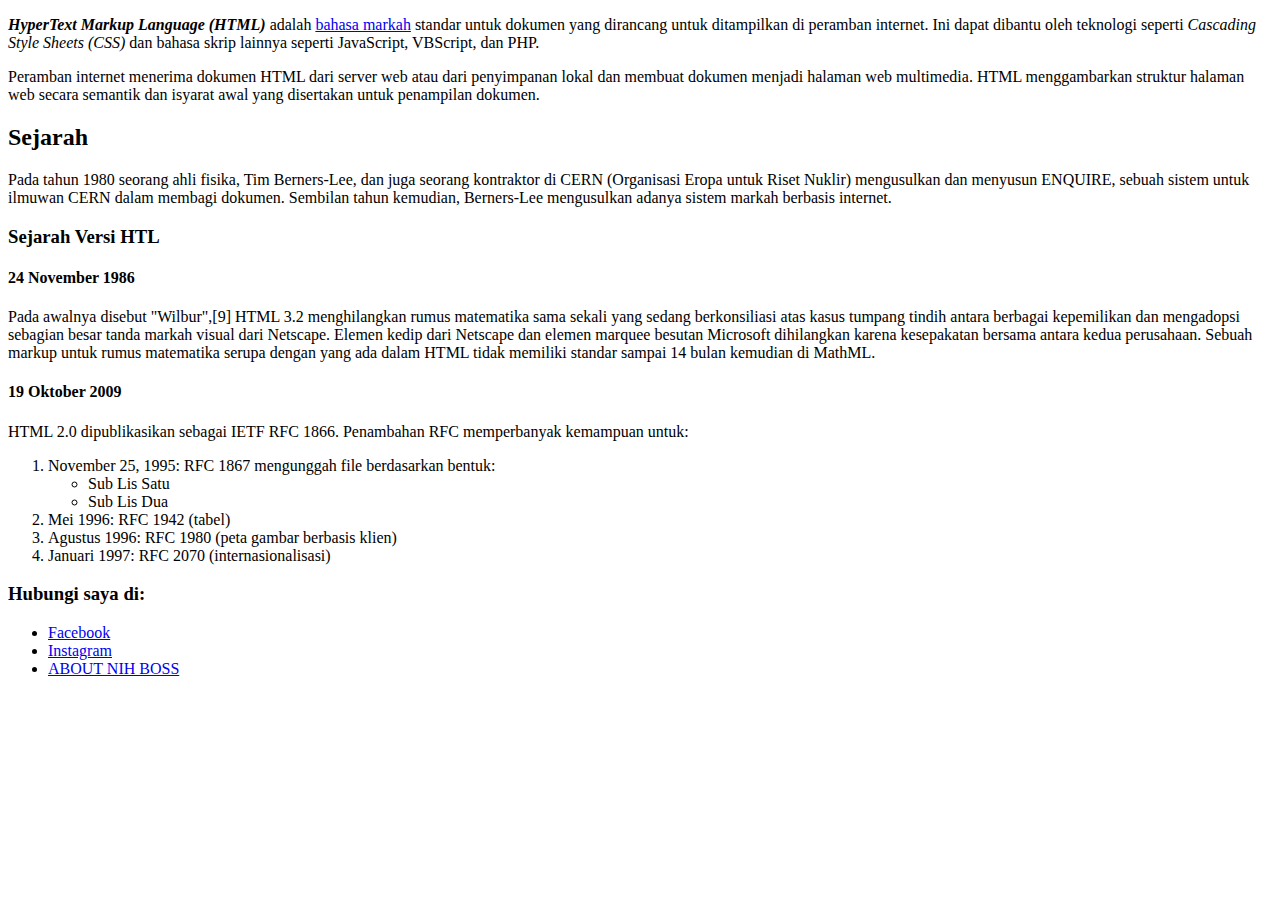
==== index.html @ 9989adc0 "feat: tambah halaman about" ====
<!DOCTYPE html>
<html lang="en">
<head>
    <meta charset="UTF-8">
    <meta name="viewport" content="width=device-width, initial-scale=1.0">
    <title>Revo Belajar HTML</title>
</head>
<body>
    <p><b><i>HyperText Markup Language (HTML)</i></b> adalah <a href="https://id.wikipedia.org/wiki/Bahasa_markah">bahasa markah</a> standar untuk dokumen yang dirancang untuk ditampilkan di peramban internet. Ini dapat dibantu oleh teknologi seperti <i>Cascading Style Sheets (CSS)</i> dan bahasa skrip lainnya seperti JavaScript, VBScript, dan PHP.</p>

    </p>Peramban internet menerima dokumen HTML dari server web atau dari penyimpanan lokal dan membuat dokumen menjadi halaman web multimedia. HTML menggambarkan struktur halaman web secara semantik dan isyarat awal yang disertakan untuk penampilan dokumen.</p>

    <h2>Sejarah</h2>
    <p>Pada tahun 1980 seorang ahli fisika, Tim Berners-Lee, dan juga seorang kontraktor di CERN (Organisasi Eropa untuk Riset Nuklir) mengusulkan dan menyusun ENQUIRE, sebuah sistem untuk ilmuwan CERN dalam membagi dokumen. Sembilan tahun kemudian, Berners-Lee mengusulkan adanya sistem markah berbasis internet.</p>

    <h3>Sejarah Versi HTL</h3>
    <h4>24 November 1986</h4>
    <p>Pada awalnya disebut "Wilbur",[9] HTML 3.2 menghilangkan rumus matematika sama sekali yang sedang berkonsiliasi atas kasus tumpang tindih antara berbagai kepemilikan dan mengadopsi sebagian besar tanda markah visual dari Netscape. Elemen kedip dari Netscape dan elemen marquee besutan Microsoft dihilangkan karena kesepakatan bersama antara kedua perusahaan. Sebuah markup untuk rumus matematika serupa dengan yang ada dalam HTML tidak memiliki standar sampai 14 bulan kemudian di MathML.</p>

    <h4>19 Oktober 2009</h4>
    <p>HTML 2.0 dipublikasikan sebagai IETF RFC 1866. Penambahan RFC memperbanyak kemampuan untuk:
        <ol>
            <li>November 25, 1995: RFC 1867 mengunggah file berdasarkan bentuk:
                <ul>
                    <li>Sub Lis Satu</li>
                    <li>Sub Lis Dua</li>
                </ul>
            </li>
            <li>Mei 1996: RFC 1942 (tabel)</li>
            <li>Agustus 1996: RFC 1980 (peta gambar berbasis klien)</li>
            <li>Januari 1997: RFC 2070 (internasionalisasi)</li>
        </ol>
    </p>

    <h3>Hubungi saya di:</h3>
    <p>
        <ul>
            <li><a href="http://facebook.com">Facebook</a></li>
            <li><a href="http://instagram.com">Instagram</a></li>
            <li><a href="about.html">ABOUT NIH BOSS</a></li>
        </ul>
    </p>
</body>
</html>
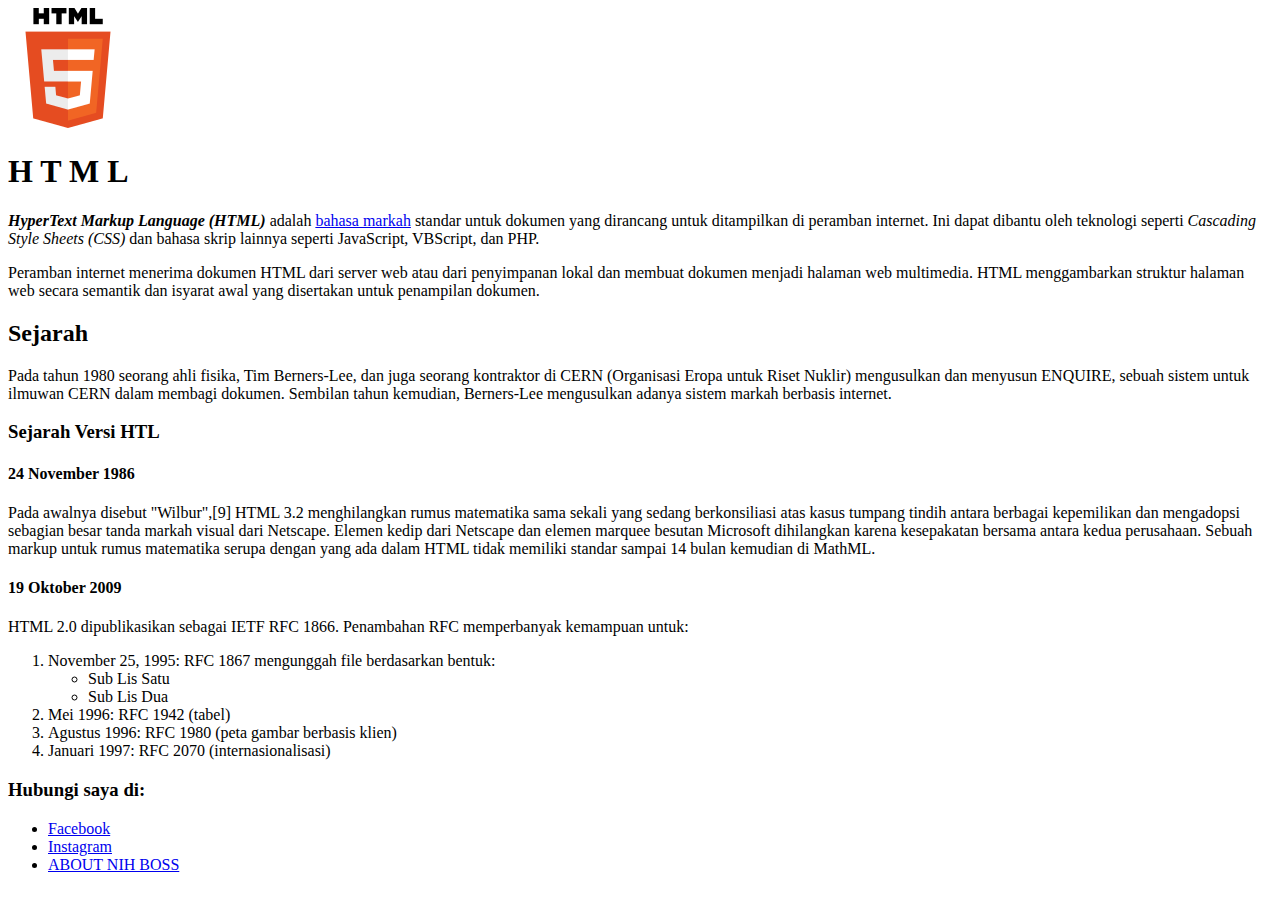
==== commit d3aa8ea8: "feat: tambah folder image dan isinya" ====
--- a/index.html
+++ b/index.html
@@ -6,6 +6,10 @@
     <title>Revo Belajar HTML</title>
 </head>
 <body>
+    <img src="img/logo HTML.png"
+            alt="Logo HTML">
+
+    <h1>H T M L</h1>
     <p><b><i>HyperText Markup Language (HTML)</i></b> adalah <a href="https://id.wikipedia.org/wiki/Bahasa_markah">bahasa markah</a> standar untuk dokumen yang dirancang untuk ditampilkan di peramban internet. Ini dapat dibantu oleh teknologi seperti <i>Cascading Style Sheets (CSS)</i> dan bahasa skrip lainnya seperti JavaScript, VBScript, dan PHP.</p>
 
     </p>Peramban internet menerima dokumen HTML dari server web atau dari penyimpanan lokal dan membuat dokumen menjadi halaman web multimedia. HTML menggambarkan struktur halaman web secara semantik dan isyarat awal yang disertakan untuk penampilan dokumen.</p>
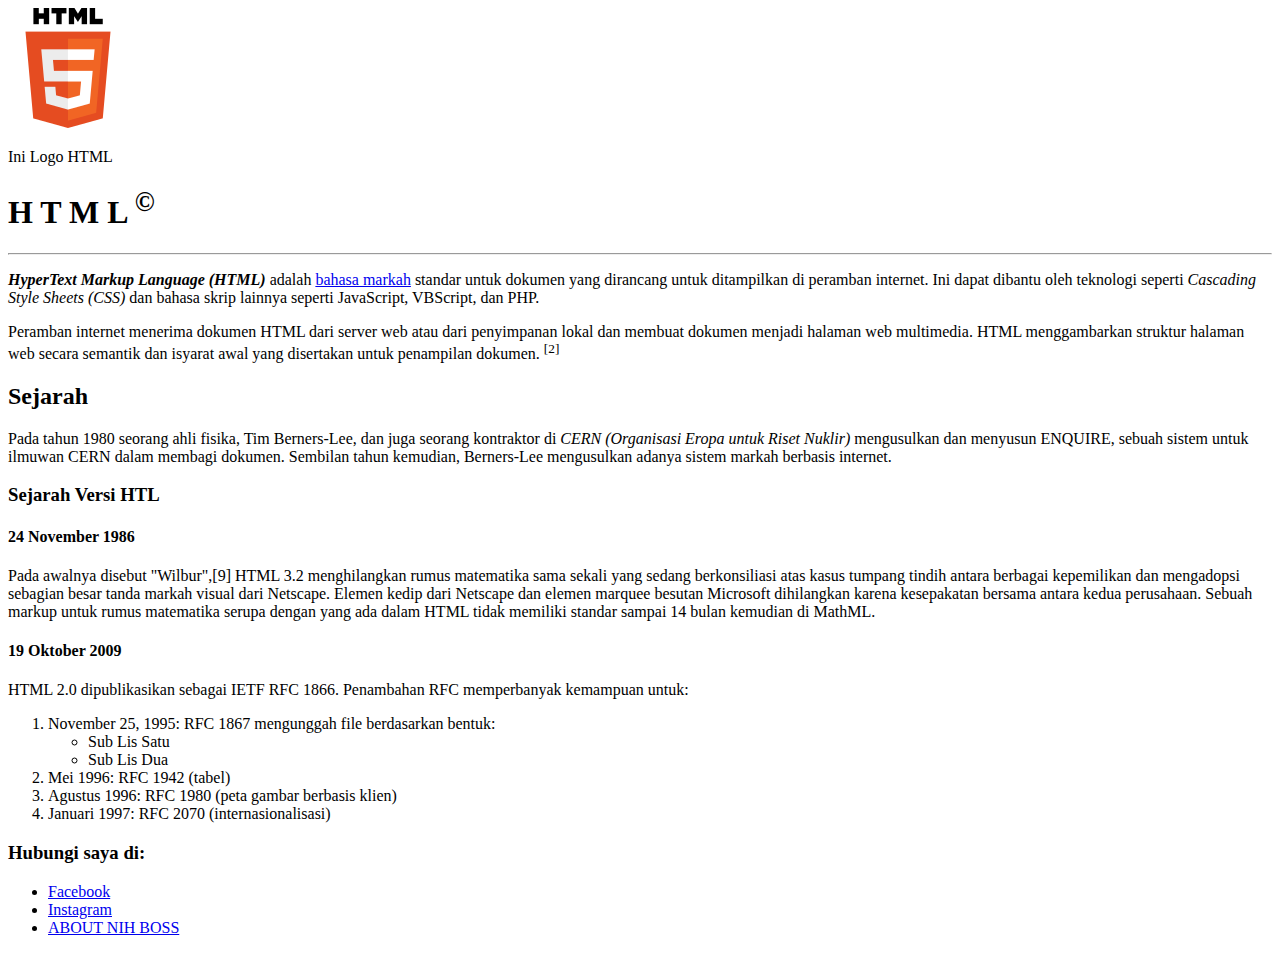
==== commit d998774e: "add: belajar hr br sup sub" ====
--- a/index.html
+++ b/index.html
@@ -6,16 +6,26 @@
     <title>Revo Belajar HTML</title>
 </head>
 <body>
-    <img src="img/logo HTML.png"
-            alt="Logo HTML">
+    <!--Aku ingin belajar HTML, jadi aku buat semuanya di bawah ini-->
 
-    <h1>H T M L</h1>
+
+    <!-- Ini bagian untuk memuat gambar -->
+     <div>
+        <img src="img/logo HTML.png"
+        alt="Logo HTML">
+        <p>Ini Logo HTML</p> 
+     </div>
+    <!-- Ini bagian akhir gambar -->
+    <h1>H T M L <sup>&copy;</sup></h1>
+
+    <hr>
+    
     <p><b><i>HyperText Markup Language (HTML)</i></b> adalah <a href="https://id.wikipedia.org/wiki/Bahasa_markah">bahasa markah</a> standar untuk dokumen yang dirancang untuk ditampilkan di peramban internet. Ini dapat dibantu oleh teknologi seperti <i>Cascading Style Sheets (CSS)</i> dan bahasa skrip lainnya seperti JavaScript, VBScript, dan PHP.</p>
 
-    </p>Peramban internet menerima dokumen HTML dari server web atau dari penyimpanan lokal dan membuat dokumen menjadi halaman web multimedia. HTML menggambarkan struktur halaman web secara semantik dan isyarat awal yang disertakan untuk penampilan dokumen.</p>
+    </p>Peramban internet menerima dokumen HTML dari server web atau dari penyimpanan lokal dan membuat dokumen menjadi halaman web multimedia. HTML menggambarkan struktur halaman web secara semantik dan isyarat awal yang disertakan untuk penampilan dokumen. <sup>[2]</sup></p>
 
     <h2>Sejarah</h2>
-    <p>Pada tahun 1980 seorang ahli fisika, Tim Berners-Lee, dan juga seorang kontraktor di CERN (Organisasi Eropa untuk Riset Nuklir) mengusulkan dan menyusun ENQUIRE, sebuah sistem untuk ilmuwan CERN dalam membagi dokumen. Sembilan tahun kemudian, Berners-Lee mengusulkan adanya sistem markah berbasis internet.</p>
+    <p>Pada tahun 1980 seorang ahli fisika, Tim Berners-Lee, dan juga seorang kontraktor di <i>CERN (Organisasi Eropa untuk Riset Nuklir)</i> mengusulkan dan menyusun ENQUIRE, sebuah sistem untuk ilmuwan CERN dalam membagi dokumen. Sembilan tahun kemudian, Berners-Lee mengusulkan adanya sistem markah berbasis internet.</p>
 
     <h3>Sejarah Versi HTL</h3>
     <h4>24 November 1986</h4>
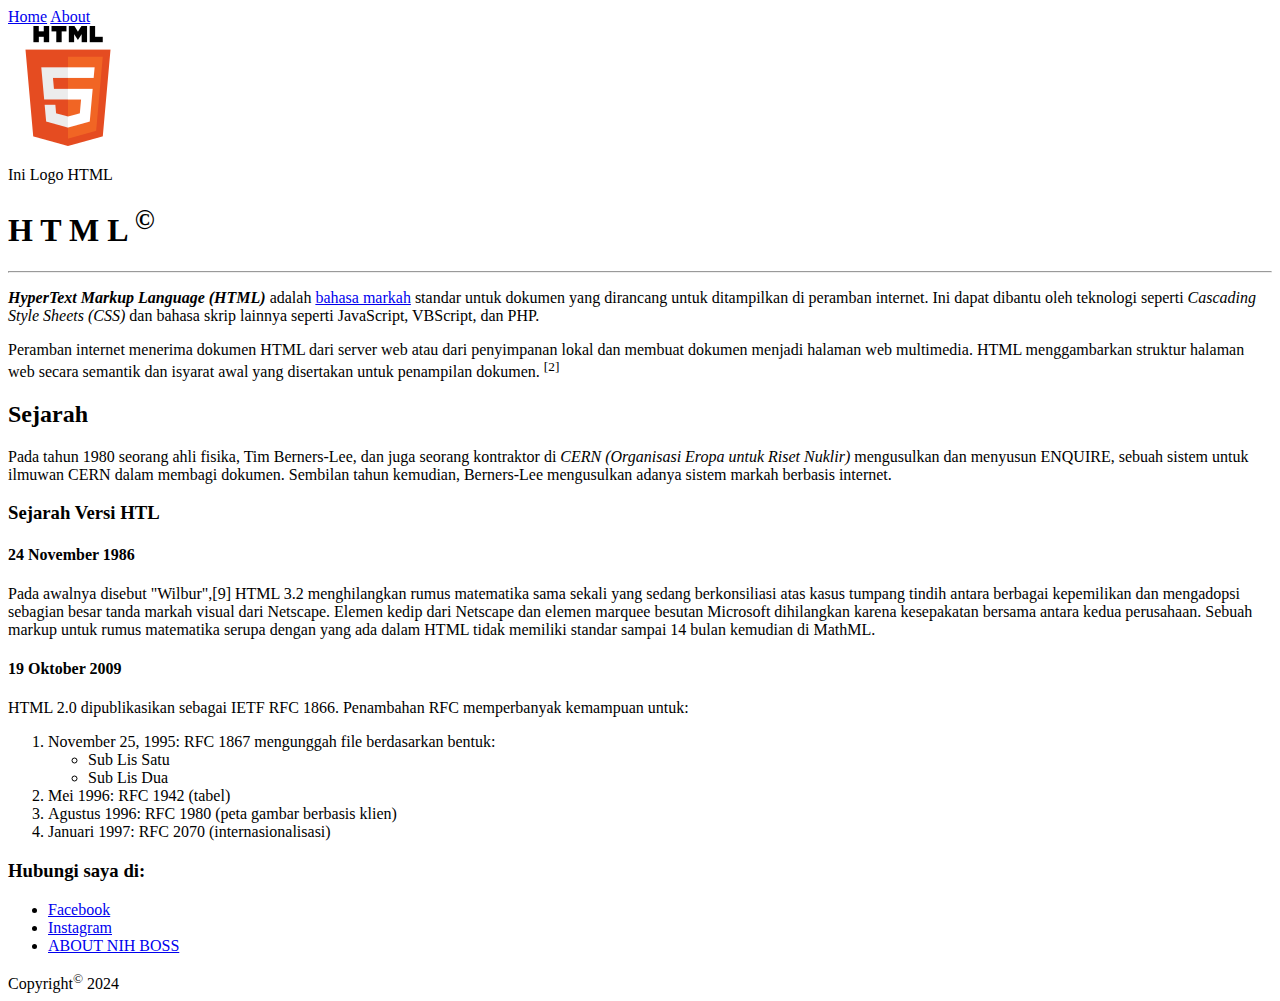
==== commit 0bdb90f4: "feat: sudah pakai beberapa semantic page" ====
--- a/index.html
+++ b/index.html
@@ -7,7 +7,11 @@
 </head>
 <body>
     <!--Aku ingin belajar HTML, jadi aku buat semuanya di bawah ini-->
-
+    <!-- Nav -->
+     <nav>
+        <a href="index.html">Home</a>
+        <a href="about.html">About</a>
+     </nav>
 
     <!-- Ini bagian untuk memuat gambar -->
      <div>
@@ -16,43 +20,56 @@
         <p>Ini Logo HTML</p> 
      </div>
     <!-- Ini bagian akhir gambar -->
-    <h1>H T M L <sup>&copy;</sup></h1>
 
-    <hr>
+    <main>
+        <section>
+            <h1>H T M L <sup>&copy;</sup></h1>
+
+            <hr>
+            
+            <p><b><i>HyperText Markup Language (HTML)</i></b> adalah <a href="https://id.wikipedia.org/wiki/Bahasa_markah">bahasa markah</a> standar untuk dokumen yang dirancang untuk ditampilkan di peramban internet. Ini dapat dibantu oleh teknologi seperti <i>Cascading Style Sheets (CSS)</i> dan bahasa skrip lainnya seperti JavaScript, VBScript, dan PHP.</p>
+        
+            </p>Peramban internet menerima dokumen HTML dari server web atau dari penyimpanan lokal dan membuat dokumen menjadi halaman web multimedia. HTML menggambarkan struktur halaman web secara semantik dan isyarat awal yang disertakan untuk penampilan dokumen. <sup>[2]</sup></p> 
+        </section>
+        
+        <article>
+            <h2>Sejarah</h2>
+            <p>Pada tahun 1980 seorang ahli fisika, Tim Berners-Lee, dan juga seorang kontraktor di <i>CERN (Organisasi Eropa untuk Riset Nuklir)</i> mengusulkan dan menyusun ENQUIRE, sebuah sistem untuk ilmuwan CERN dalam membagi dokumen. Sembilan tahun kemudian, Berners-Lee mengusulkan adanya sistem markah berbasis internet.</p>
+        
+            <h3>Sejarah Versi HTL</h3>
+            <h4>24 November 1986</h4>
+            <p>Pada awalnya disebut "Wilbur",[9] HTML 3.2 menghilangkan rumus matematika sama sekali yang sedang berkonsiliasi atas kasus tumpang tindih antara berbagai kepemilikan dan mengadopsi sebagian besar tanda markah visual dari Netscape. Elemen kedip dari Netscape dan elemen marquee besutan Microsoft dihilangkan karena kesepakatan bersama antara kedua perusahaan. Sebuah markup untuk rumus matematika serupa dengan yang ada dalam HTML tidak memiliki standar sampai 14 bulan kemudian di MathML.</p>
+        
+            <h4>19 Oktober 2009</h4>
+            <p>HTML 2.0 dipublikasikan sebagai IETF RFC 1866. Penambahan RFC memperbanyak kemampuan untuk:
+                <ol>
+                    <li>November 25, 1995: RFC 1867 mengunggah file berdasarkan bentuk:
+                        <ul>
+                            <li>Sub Lis Satu</li>
+                            <li>Sub Lis Dua</li>
+                        </ul>
+                    </li>
+                    <li>Mei 1996: RFC 1942 (tabel)</li>
+                    <li>Agustus 1996: RFC 1980 (peta gambar berbasis klien)</li>
+                    <li>Januari 1997: RFC 2070 (internasionalisasi)</li>
+                </ol>
+            </p>
+        </article>
     
-    <p><b><i>HyperText Markup Language (HTML)</i></b> adalah <a href="https://id.wikipedia.org/wiki/Bahasa_markah">bahasa markah</a> standar untuk dokumen yang dirancang untuk ditampilkan di peramban internet. Ini dapat dibantu oleh teknologi seperti <i>Cascading Style Sheets (CSS)</i> dan bahasa skrip lainnya seperti JavaScript, VBScript, dan PHP.</p>
-
-    </p>Peramban internet menerima dokumen HTML dari server web atau dari penyimpanan lokal dan membuat dokumen menjadi halaman web multimedia. HTML menggambarkan struktur halaman web secara semantik dan isyarat awal yang disertakan untuk penampilan dokumen. <sup>[2]</sup></p>
-
-    <h2>Sejarah</h2>
-    <p>Pada tahun 1980 seorang ahli fisika, Tim Berners-Lee, dan juga seorang kontraktor di <i>CERN (Organisasi Eropa untuk Riset Nuklir)</i> mengusulkan dan menyusun ENQUIRE, sebuah sistem untuk ilmuwan CERN dalam membagi dokumen. Sembilan tahun kemudian, Berners-Lee mengusulkan adanya sistem markah berbasis internet.</p>
-
-    <h3>Sejarah Versi HTL</h3>
-    <h4>24 November 1986</h4>
-    <p>Pada awalnya disebut "Wilbur",[9] HTML 3.2 menghilangkan rumus matematika sama sekali yang sedang berkonsiliasi atas kasus tumpang tindih antara berbagai kepemilikan dan mengadopsi sebagian besar tanda markah visual dari Netscape. Elemen kedip dari Netscape dan elemen marquee besutan Microsoft dihilangkan karena kesepakatan bersama antara kedua perusahaan. Sebuah markup untuk rumus matematika serupa dengan yang ada dalam HTML tidak memiliki standar sampai 14 bulan kemudian di MathML.</p>
-
-    <h4>19 Oktober 2009</h4>
-    <p>HTML 2.0 dipublikasikan sebagai IETF RFC 1866. Penambahan RFC memperbanyak kemampuan untuk:
-        <ol>
-            <li>November 25, 1995: RFC 1867 mengunggah file berdasarkan bentuk:
+        <section>
+            <h3>Hubungi saya di:</h3>
+            <p>
                 <ul>
-                    <li>Sub Lis Satu</li>
-                    <li>Sub Lis Dua</li>
+                    <li><a href="http://facebook.com">Facebook</a></li>
+                    <li><a href="http://instagram.com">Instagram</a></li>
+                    <li><a href="about.html">ABOUT NIH BOSS</a></li>
                 </ul>
-            </li>
-            <li>Mei 1996: RFC 1942 (tabel)</li>
-            <li>Agustus 1996: RFC 1980 (peta gambar berbasis klien)</li>
-            <li>Januari 1997: RFC 2070 (internasionalisasi)</li>
-        </ol>
-    </p>
-
-    <h3>Hubungi saya di:</h3>
-    <p>
-        <ul>
-            <li><a href="http://facebook.com">Facebook</a></li>
-            <li><a href="http://instagram.com">Instagram</a></li>
-            <li><a href="about.html">ABOUT NIH BOSS</a></li>
-        </ul>
-    </p>
+            </p>
+        </section>
+        </main>
+    
+    <footer>
+        Copyright<sup>&copy;</sup> 2024
+    </footer>
 </body>
 </html>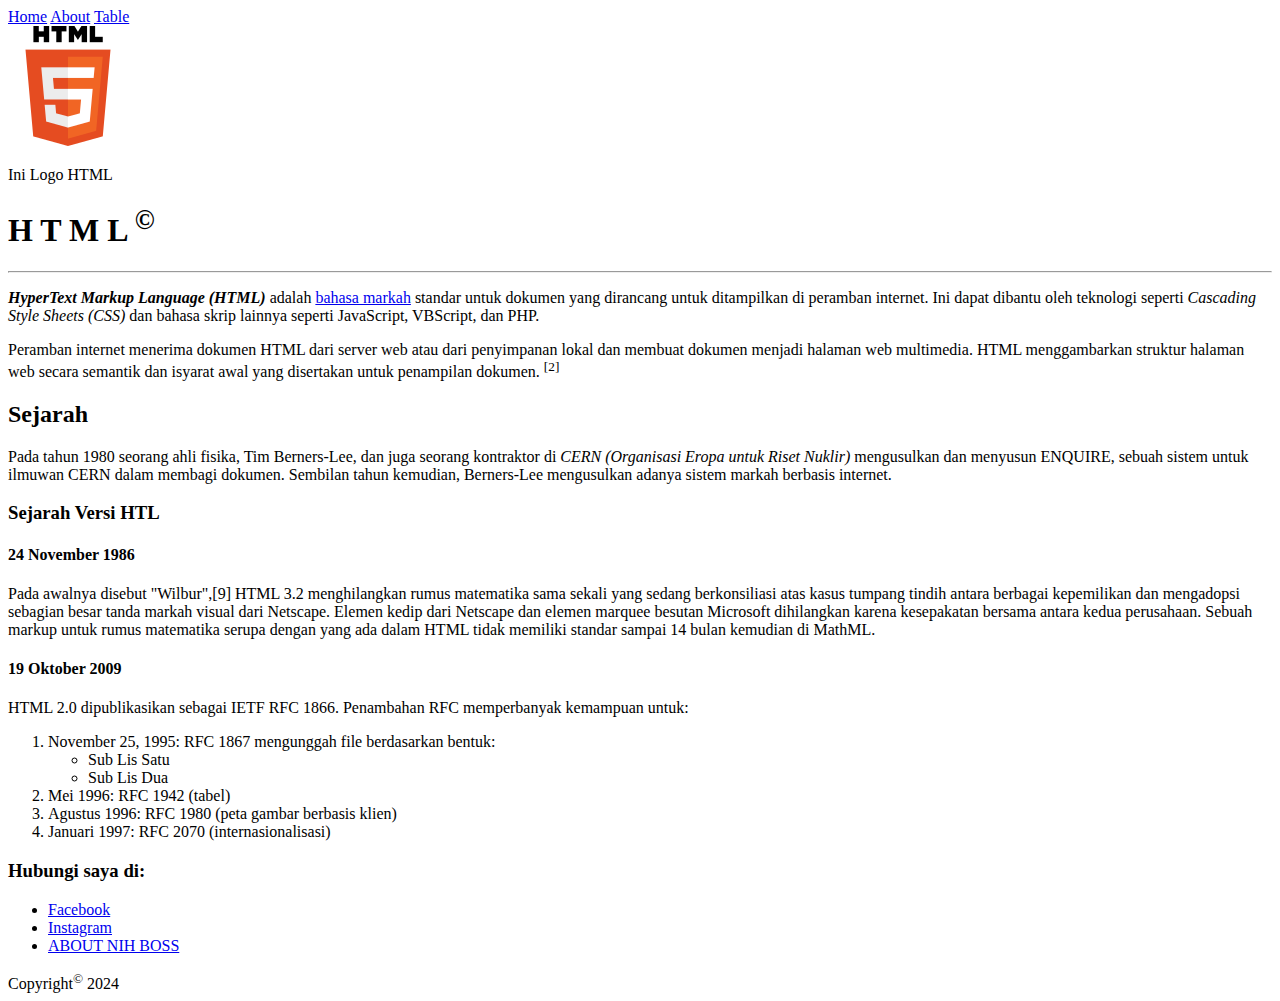
==== commit ca9eb4eb: "feat: tambah file belajar tabel HTML" ====
--- a/index.html
+++ b/index.html
@@ -11,6 +11,7 @@
      <nav>
         <a href="index.html">Home</a>
         <a href="about.html">About</a>
+        <a href="table.html">Table</a>
      </nav>
 
     <!-- Ini bagian untuk memuat gambar -->
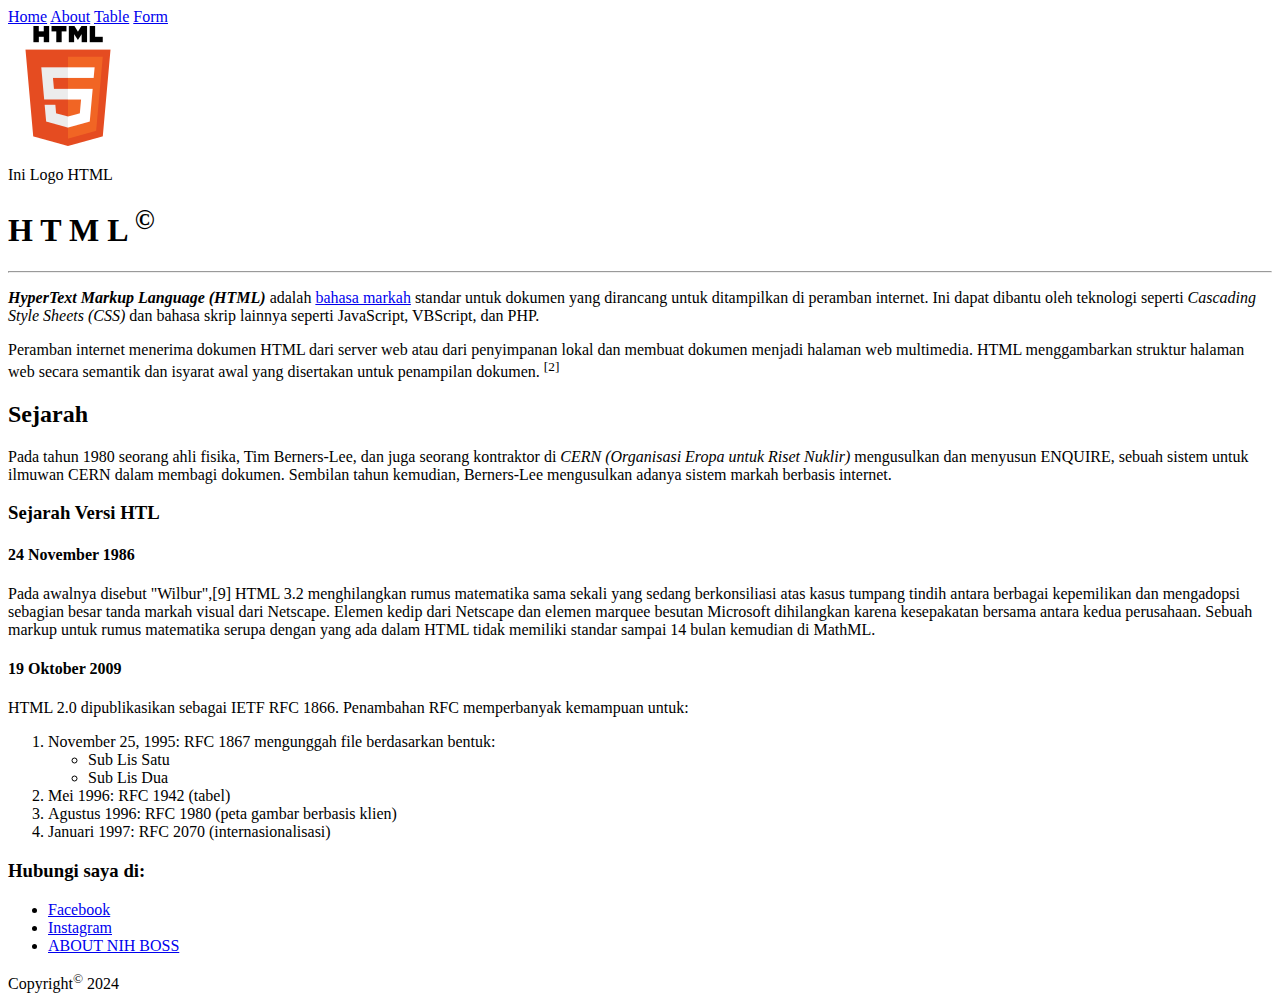
==== commit bc55a375: "feat: tambah halaman formulir" ====
--- a/index.html
+++ b/index.html
@@ -12,6 +12,7 @@
         <a href="index.html">Home</a>
         <a href="about.html">About</a>
         <a href="table.html">Table</a>
+        <a href="form.html">Form</a>
      </nav>
 
     <!-- Ini bagian untuk memuat gambar -->
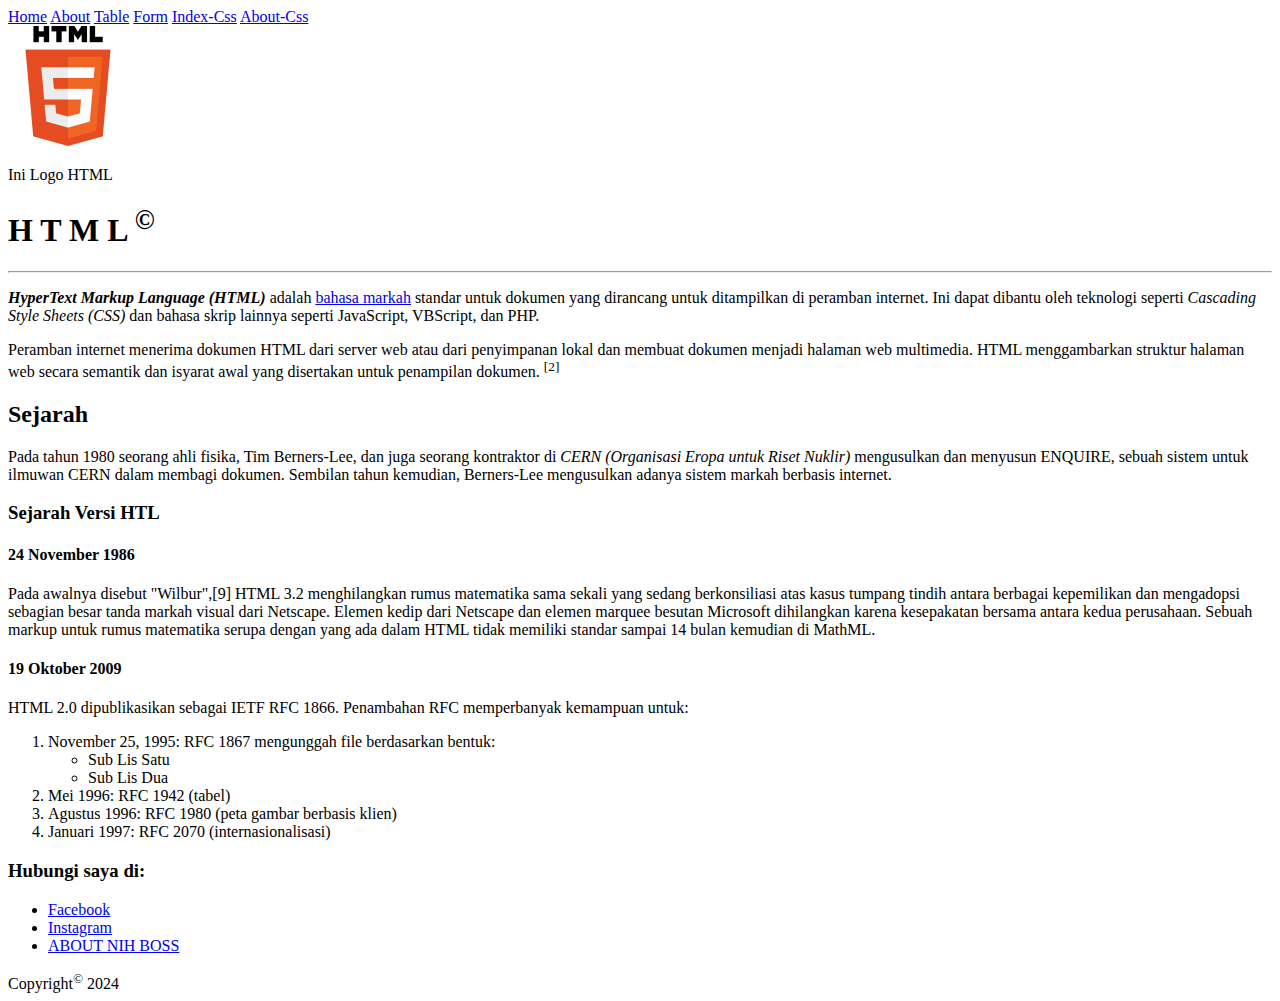
==== commit 457982e3: "feat: tambah file about-css" ====
--- a/index.html
+++ b/index.html
@@ -13,6 +13,8 @@
         <a href="about.html">About</a>
         <a href="table.html">Table</a>
         <a href="form.html">Form</a>
+        <a href="index-css.html">Index-Css</a>
+        <a href="about-css.html">About-Css</a>
      </nav>
 
     <!-- Ini bagian untuk memuat gambar -->
@@ -21,8 +23,8 @@
         alt="Logo HTML">
         <p>Ini Logo HTML</p> 
      </div>
+
     <!-- Ini bagian akhir gambar -->
-
     <main>
         <section>
             <h1>H T M L <sup>&copy;</sup></h1>
